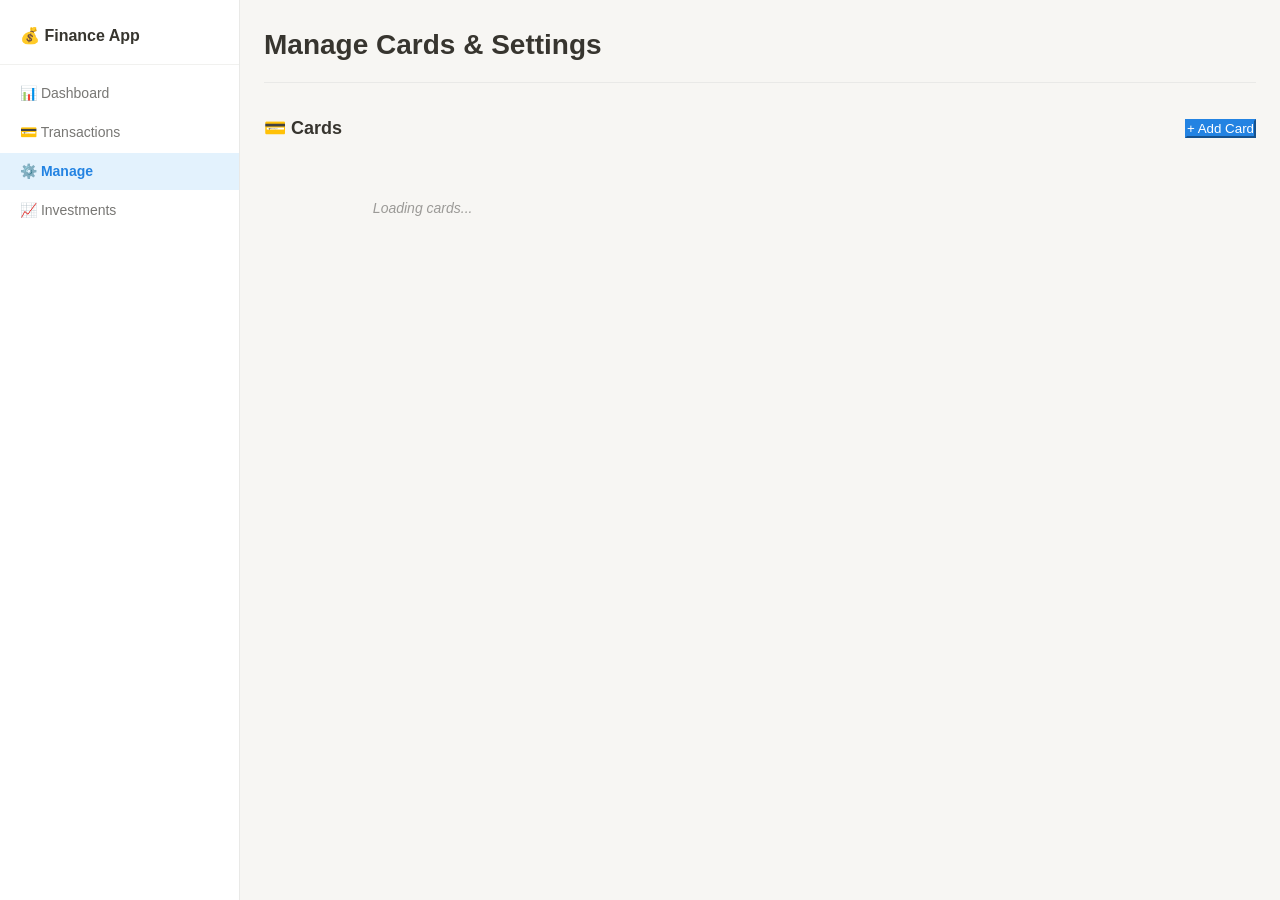
==== frontend/pages/manage.html @ 11c425e2 "Implemented complete frontend with Notion-inspired design - Created HTML pages for dashboard, transa" ====
<!DOCTYPE html>
<html lang="en">
<head>
    <meta charset="UTF-8">
    <meta name="viewport" content="width=device-width, initial-scale=1.0">
    <title>Manage - Personal Finance</title>
    <link rel="stylesheet" href="../css/finance-app.css">
</head>
<body>
    <div class="app-container">
        <!-- Navigation -->
        <nav class="sidebar">
            <div class="nav-header">
                <h2>💰 Finance App</h2>
            </div>
            <ul class="nav-menu">
                <li><a href="dashboard.html" class="nav-link">📊 Dashboard</a></li>
                <li><a href="transactions.html" class="nav-link">💳 Transactions</a></li>
                <li><a href="manage.html" class="nav-link active">⚙️ Manage</a></li>
                <li><a href="movements.html" class="nav-link">📈 Investments</a></li>
            </ul>
        </nav>

        <!-- Main Content -->
        <main class="main-content">
            <header class="page-header">
                <h1>Manage Cards & Settings</h1>
            </header>

            <!-- Cards Management -->
            <section class="cards-section">
                <div class="section-header">
                    <h3>💳 Cards</h3>
                    <button class="primary-btn" id="addCardBtn">+ Add Card</button>
                </div>
                <div class="cards-grid" id="cardsGrid">
                    <div class="loading">Loading cards...</div>
                </div>
            </section>

            <!-- Selected Card Details -->
            <section class="card-details-section" id="cardDetailsSection" style="display: none;">
                <div class="section-header">
                    <h3 id="selectedCardTitle">Card Details</h3>
                    <div class="card-actions">
                        <button class="secondary-btn" id="editCardBtn">Edit Card</button>
                        <button class="danger-btn" id="deleteCardBtn">Delete Card</button>
                    </div>
                </div>

                <!-- Sections Management -->
                <div class="subsection">
                    <div class="subsection-header">
                        <h4>📁 Sections</h4>
                        <button class="secondary-btn" id="addSectionBtn">+ Add Section</button>
                    </div>
                    <div class="sections-list" id="sectionsList">
                        <div class="empty-state">No sections found. Add one to organize your spending.</div>
                    </div>
                </div>

                <!-- Interest & Fees Management -->
                <div class="subsection">
                    <div class="subsection-header">
                        <h4>💰 Interest & Fees</h4>
                        <button class="secondary-btn" id="addInterestBtn">+ Add Interest/Fee</button>
                    </div>
                    <div class="interests-list" id="interestsList">
                        <div class="empty-state">No interest or fees configured.</div>
                    </div>
                </div>
            </section>
        </main>
    </div>

    <!-- Card Modal -->
    <div class="modal" id="cardModal">
        <div class="modal-content">
            <div class="modal-header">
                <h3 id="cardModalTitle">Add Card</h3>
                <button class="close-btn" id="closeCardModal">&times;</button>
            </div>
            <form id="cardForm">
                <div class="form-group">
                    <label for="cardName">Card Name:</label>
                    <input type="text" id="cardName" required placeholder="e.g., Main Checking, Credit Card">
                </div>
                <div class="form-group">
                    <label for="cardType">Card Type:</label>
                    <select id="cardType" required>
                        <option value="">Select Type</option>
                        <option value="debit">Debit Card</option>
                        <option value="credit">Credit Card</option>
                    </select>
                </div>
                <div class="form-group">
                    <label for="cardCurrency">Currency:</label>
                    <select id="cardCurrency">
                        <option value="MXN" selected>MXN (Mexican Peso)</option>
                        <option value="USD">USD (US Dollar)</option>
                        <option value="EUR">EUR (Euro)</option>
                        <option value="CAD">CAD (Canadian Dollar)</option>
                    </select>
                </div>
                <div class="form-group" id="balanceGroup">
                    <label for="initialBalance">Initial Balance:</label>
                    <input type="number" id="initialBalance" step="0.01" value="0">
                </div>
                <div class="form-group" id="creditLimitGroup" style="display: none;">
                    <label for="creditLimit">Credit Limit:</label>
                    <input type="number" id="creditLimit" step="0.01">
                </div>
                <div class="form-actions">
                    <button type="button" class="secondary-btn" id="cancelCardBtn">Cancel</button>
                    <button type="submit" class="primary-btn">Save Card</button>
                </div>
            </form>
        </div>
    </div>

    <!-- Section Modal -->
    <div class="modal" id="sectionModal">
        <div class="modal-content">
            <div class="modal-header">
                <h3 id="sectionModalTitle">Add Section</h3>
                <button class="close-btn" id="closeSectionModal">&times;</button>
            </div>
            <form id="sectionForm">
                <div class="form-group">
                    <label for="sectionName">Section Name:</label>
                    <input type="text" id="sectionName" required placeholder="e.g., Emergency, Birthday, Vacation">
                </div>
                <div class="form-group">
                    <label for="sectionBalance">Initial Balance:</label>
                    <input type="number" id="sectionBalance" step="0.01" value="0">
                    <small>For credit cards, this represents allocated credit limit</small>
                </div>
                <div class="form-actions">
                    <button type="button" class="secondary-btn" id="cancelSectionBtn">Cancel</button>
                    <button type="submit" class="primary-btn">Save Section</button>
                </div>
            </form>
        </div>
    </div>

    <!-- Interest/Fee Modal -->
    <div class="modal" id="interestModal">
        <div class="modal-content">
            <div class="modal-header">
                <h3 id="interestModalTitle">Add Interest/Fee</h3>
                <button class="close-btn" id="closeInterestModal">&times;</button>
            </div>
            <form id="interestForm">
                <div class="form-group">
                    <label for="interestName">Name:</label>
                    <input type="text" id="interestName" required placeholder="e.g., Annual Interest, Monthly Fee">
                </div>
                <div class="form-group">
                    <label for="interestRate">Rate (%):</label>
                    <input type="number" id="interestRate" step="0.0001" required placeholder="e.g., 2.5">
                </div>
                <div class="form-group">
                    <label class="checkbox-label">
                        <input type="checkbox" id="isFee">
                        This is a fee (subtract from balance)
                    </label>
                </div>
                <div class="form-group">
                    <label for="paymentFrequency">Payment Frequency:</label>
                    <select id="paymentFrequency">
                        <option value="daily">Daily</option>
                        <option value="weekly">Weekly</option>
                        <option value="monthly">Monthly</option>
                        <option value="quarterly">Quarterly</option>
                        <option value="annually" selected>Annually</option>
                    </select>
                </div>
                <div class="form-group">
                    <label for="compoundFrequency">Compound Frequency:</label>
                    <select id="compoundFrequency">
                        <option value="daily_365" selected>Daily (365 times/year)</option>
                        <option value="daily_360">Daily (360 times/year)</option>
                        <option value="weekly_52">Weekly (52 times/year)</option>
                        <option value="monthly_12">Monthly (12 times/year)</option>
                        <option value="quarterly_4">Quarterly (4 times/year)</option>
                        <option value="yearly_1">Yearly (1 time/year)</option>
                    </select>
                </div>
                <div class="form-group">
                    <label class="checkbox-label">
                        <input type="checkbox" id="isActive" checked>
                        Active
                    </label>
                </div>
                <div class="form-actions">
                    <button type="button" class="secondary-btn" id="cancelInterestBtn">Cancel</button>
                    <button type="submit" class="primary-btn">Save Interest/Fee</button>
                </div>
            </form>
        </div>
    </div>

    <script src="../js/utils.js"></script>
    <script src="../js/api.js"></script>
    <script src="../js/components.js"></script>
    <script src="../js/manage.js"></script>
</body>
</html>
---- frontend/css/finance-app.css ----
/* Notion-inspired Personal Finance App Styles */

/* CSS Reset and Base Styles */
* {
    margin: 0;
    padding: 0;
    box-sizing: border-box;
}

:root {
    /* Notion-inspired Color Palette */
    --bg-primary: #ffffff;
    --bg-secondary: #f7f6f3;
    --bg-tertiary: #f1f1ef;
    --text-primary: #37352f;
    --text-secondary: #787774;
    --text-tertiary: #9b9a97;
    --border-default: #e9e9e7;
    --border-light: #f1f1ef;
    --accent-blue: #2383e2;
    --accent-blue-light: #e3f2fd;
    --accent-green: #0f7b0f;
    --accent-green-light: #e8f5e8;
    --accent-red: #e03e3e;
    --accent-red-light: #ffeaea;
    --accent-yellow: #ffc400;
    --accent-yellow-light: #fff8e1;
    --shadow-default: 0 1px 3px rgba(15, 15, 15, 0.1);
    --shadow-medium: 0 2px 8px rgba(15, 15, 15, 0.1);
    --shadow-large: 0 4px 16px rgba(15, 15, 15, 0.15);
    --radius-default: 8px;
    --radius-large: 12px;
}

body {
    font-family: -apple-system, BlinkMacSystemFont, 'Segoe UI', Roboto, Helvetica, Arial, sans-serif;
    font-size: 14px;
    line-height: 1.5;
    color: var(--text-primary);
    background: var(--bg-secondary);
    -webkit-font-smoothing: antialiased;
    -moz-osx-font-smoothing: grayscale;
}

/* Layout */
.app-container {
    display: flex;
    min-height: 100vh;
}

/* Sidebar Navigation */
.sidebar {
    width: 240px;
    background: var(--bg-primary);
    border-right: 1px solid var(--border-default);
    display: flex;
    flex-direction: column;
    position: fixed;
    height: 100vh;
    z-index: 100;
}

.nav-header {
    padding: 24px 20px 16px;
    border-bottom: 1px solid var(--border-light);
}

.nav-header h2 {
    font-size: 16px;
    font-weight: 600;
    color: var(--text-primary);
}

.nav-menu {
    list-style: none;
    padding: 8px 0;
    flex: 1;
}

.nav-menu li {
    margin: 2px 0;
}

.nav-link {
    display: flex;
    align-items: center;
    padding: 8px 20px;
    text-decoration: none;
    color: var(--text-secondary);
    font-weight: 500;
    transition: all 0.15s ease;
    border-radius: 0;
}

.nav-link:hover {
    background: var(--bg-tertiary);
    color: var(--text-primary);
}

.nav-link.active {
    background: var(--accent-blue-light);
    color: var(--accent-blue);
    font-weight: 600;
}

/* Main Content */
.main-content {
    flex: 1;
    margin-left: 240px;
    padding: 24px;
    background: var(--bg-secondary);
    min-height: 100vh;
}

.page-header {
    display: flex;
    align-items: center;
    justify-content: space-between;
    margin-bottom: 32px;
    padding-bottom: 16px;
    border-bottom: 1px solid var(--border-default);
}

.page-header h1 {
    font-size: 28px;
    font-weight: 700;
    color: var(--text-primary);
    margin: 0;
}

/* Buttons */
.btn {
    display: inline-flex;
    align-items: center;
    padding: 8px 16px;
    border: 1px solid var(--border-default);
    border-radius: var(--radius-default);
    font-size: 14px;
    font-weight: 500;
    text-decoration: none;
    cursor: pointer;
    transition: all 0.15s ease;
    background: var(--bg-primary);
    color: var(--text-primary);
}

.primary-btn {
    background: var(--accent-blue);
    border-color: var(--accent-blue);
    color: white;
}

.primary-btn:hover {
    background: #1976d2;
    border-color: #1976d2;
}

.secondary-btn {
    background: var(--bg-primary);
    border-color: var(--border-default);
    color: var(--text-primary);
}

.secondary-btn:hover {
    background: var(--bg-tertiary);
}

.danger-btn {
    background: var(--accent-red);
    border-color: var(--accent-red);
    color: white;
}

.danger-btn:hover {
    background: #d32f2f;
    border-color: #d32f2f;
}

/* Summary Cards */
.summary-grid {
    display: grid;
    grid-template-columns: repeat(auto-fit, minmax(250px, 1fr));
    gap: 20px;
    margin-bottom: 32px;
}

.summary-card {
    background: var(--bg-primary);
    border: 1px solid var(--border-default);
    border-radius: var(--radius-large);
    padding: 20px;
    box-shadow: var(--shadow-default);
    transition: all 0.15s ease;
}

.summary-card:hover {
    box-shadow: var(--shadow-medium);
}

.card-header {
    display: flex;
    align-items: center;
    margin-bottom: 12px;
}

.card-icon {
    font-size: 20px;
    margin-right: 8px;
}

.card-header h3 {
    font-size: 14px;
    font-weight: 500;
    color: var(--text-secondary);
    margin: 0;
}

.card-value {
    font-size: 24px;
    font-weight: 700;
    color: var(--text-primary);
    margin-bottom: 4px;
}

.card-change {
    font-size: 12px;
    font-weight: 500;
    color: var(--text-tertiary);
}

.card-change.positive {
    color: var(--accent-green);
}

.card-change.negative {
    color: var(--accent-red);
}

/* Charts */
.charts-grid {
    display: grid;
    grid-template-columns: repeat(auto-fit, minmax(400px, 1fr));
    gap: 24px;
    margin-bottom: 32px;
}

.chart-container {
    background: var(--bg-primary);
    border: 1px solid var(--border-default);
    border-radius: var(--radius-large);
    padding: 20px;
    box-shadow: var(--shadow-default);
}

.chart-header {
    display: flex;
    align-items: center;
    justify-content: space-between;
    margin-bottom: 16px;
}

.chart-header h3 {
    font-size: 16px;
    font-weight: 600;
    color: var(--text-primary);
    margin: 0;
}

.chart-controls {
    display: flex;
    gap: 8px;
}

.chart-btn {
    padding: 4px 12px;
    font-size: 12px;
    border: 1px solid var(--border-default);
    border-radius: 6px;
    background: var(--bg-primary);
    color: var(--text-secondary);
    cursor: pointer;
    transition: all 0.15s ease;
}

.chart-btn.active, .chart-btn:hover {
    background: var(--accent-blue-light);
    border-color: var(--accent-blue);
    color: var(--accent-blue);
}

/* Tables */
.transaction-table-container, .positions-table-container, .movements-table-container {
    background: var(--bg-primary);
    border: 1px solid var(--border-default);
    border-radius: var(--radius-large);
    overflow: hidden;
    box-shadow: var(--shadow-default);
}

table {
    width: 100%;
    border-collapse: collapse;
    font-size: 14px;
}

th {
    background: var(--bg-tertiary);
    padding: 12px 16px;
    text-align: left;
    font-weight: 600;
    color: var(--text-primary);
    border-bottom: 1px solid var(--border-default);
}

td {
    padding: 12px 16px;
    border-bottom: 1px solid var(--border-light);
    color: var(--text-primary);
}

tr:hover {
    background: var(--bg-tertiary);
}

/* Forms and Modals */
.modal {
    display: none;
    position: fixed;
    top: 0;
    left: 0;
    width: 100%;
    height: 100%;
    background: rgba(15, 15, 15, 0.4);
    z-index: 1000;
    animation: fadeIn 0.15s ease;
}

.modal.show {
    display: flex;
    align-items: center;
    justify-content: center;
}

.modal-content {
    background: var(--bg-primary);
    border-radius: var(--radius-large);
    box-shadow: var(--shadow-large);
    max-width: 500px;
    width: 90%;
    max-height: 90vh;
    overflow-y: auto;
    animation: slideIn 0.15s ease;
}

.modal-content.large-modal {
    max-width: 800px;
}

.modal-header {
    display: flex;
    align-items: center;
    justify-content: space-between;
    padding: 20px 24px;
    border-bottom: 1px solid var(--border-default);
}

.modal-header h3 {
    font-size: 18px;
    font-weight: 600;
    color: var(--text-primary);
    margin: 0;
}

.close-btn {
    background: none;
    border: none;
    font-size: 24px;
    color: var(--text-tertiary);
    cursor: pointer;
    padding: 0;
    width: 32px;
    height: 32px;
    display: flex;
    align-items: center;
    justify-content: center;
    border-radius: 6px;
    transition: all 0.15s ease;
}

.close-btn:hover {
    background: var(--bg-tertiary);
    color: var(--text-primary);
}

.form-group {
    margin-bottom: 16px;
}

.form-row {
    display: grid;
    grid-template-columns: 1fr 1fr;
    gap: 16px;
}

label {
    display: block;
    font-size: 14px;
    font-weight: 500;
    color: var(--text-primary);
    margin-bottom: 6px;
}

input, select, textarea {
    width: 100%;
    padding: 10px 12px;
    border: 1px solid var(--border-default);
    border-radius: var(--radius-default);
    font-size: 14px;
    font-family: inherit;
    background: var(--bg-primary);
    color: var(--text-primary);
    transition: all 0.15s ease;
}

input:focus, select:focus, textarea:focus {
    outline: none;
    border-color: var(--accent-blue);
    box-shadow: 0 0 0 3px var(--accent-blue-light);
}

small {
    display: block;
    font-size: 12px;
    color: var(--text-tertiary);
    margin-top: 4px;
}

.checkbox-label {
    display: flex;
    align-items: center;
    cursor: pointer;
}

.checkbox-label input[type="checkbox"] {
    width: auto;
    margin-right: 8px;
}

.form-actions {
    padding: 20px 24px;
    border-top: 1px solid var(--border-default);
    display: flex;
    gap: 12px;
    justify-content: flex-end;
}

/* Filters */
.filters-section {
    background: var(--bg-primary);
    border: 1px solid var(--border-default);
    border-radius: var(--radius-large);
    padding: 20px;
    margin-bottom: 24px;
    display: flex;
    flex-wrap: wrap;
    gap: 16px;
    align-items: end;
}

.filter-group {
    display: flex;
    flex-direction: column;
    min-width: 150px;
}

.filter-group label {
    font-size: 12px;
    color: var(--text-secondary);
    margin-bottom: 4px;
}

.filter-group input, .filter-group select {
    padding: 8px 10px;
    font-size: 13px;
}

/* Section Headers */
.section-header {
    display: flex;
    align-items: center;
    justify-content: space-between;
    margin-bottom: 16px;
}

.section-header h3 {
    font-size: 18px;
    font-weight: 600;
    color: var(--text-primary);
    margin: 0;
}

/* Cards Grid */
.cards-grid {
    display: grid;
    grid-template-columns: repeat(auto-fill, minmax(280px, 1fr));
    gap: 20px;
    margin-bottom: 32px;
}

.card-item {
    background: var(--bg-primary);
    border: 1px solid var(--border-default);
    border-radius: var(--radius-large);
    padding: 20px;
    cursor: pointer;
    transition: all 0.15s ease;
    box-shadow: var(--shadow-default);
}

.card-item:hover {
    box-shadow: var(--shadow-medium);
    transform: translateY(-2px);
}

.card-item.selected {
    border-color: var(--accent-blue);
    box-shadow: 0 0 0 3px var(--accent-blue-light);
}

/* Positions Grid */
.positions-grid {
    display: grid;
    grid-template-columns: repeat(auto-fill, minmax(300px, 1fr));
    gap: 20px;
    margin-bottom: 24px;
}

.position-item {
    background: var(--bg-primary);
    border: 1px solid var(--border-default);
    border-radius: var(--radius-large);
    padding: 20px;
    cursor: pointer;
    transition: all 0.15s ease;
    box-shadow: var(--shadow-default);
}

.position-item:hover {
    box-shadow: var(--shadow-medium);
}

/* Loading and Empty States */
.loading {
    display: flex;
    align-items: center;
    justify-content: center;
    padding: 40px;
    color: var(--text-tertiary);
    font-style: italic;
}

.empty-state {
    display: flex;
    align-items: center;
    justify-content: center;
    padding: 40px;
    color: var(--text-tertiary);
    font-style: italic;
    text-align: center;
    border: 2px dashed var(--border-default);
    border-radius: var(--radius-large);
    background: var(--bg-primary);
}

/* Pagination */
.pagination {
    display: flex;
    align-items: center;
    justify-content: center;
    gap: 8px;
    margin-top: 24px;
}

.pagination-btn {
    padding: 8px 12px;
    border: 1px solid var(--border-default);
    border-radius: var(--radius-default);
    background: var(--bg-primary);
    color: var(--text-primary);
    cursor: pointer;
    transition: all 0.15s ease;
    font-size: 14px;
}

.pagination-btn:hover:not(.disabled) {
    background: var(--bg-tertiary);
}

.pagination-btn.active {
    background: var(--accent-blue);
    border-color: var(--accent-blue);
    color: white;
}

.pagination-btn.disabled {
    opacity: 0.5;
    cursor: not-allowed;
}

/* Responsive Design */
@media (max-width: 768px) {
    .sidebar {
        transform: translateX(-100%);
        transition: transform 0.3s ease;
    }

    .sidebar.open {
        transform: translateX(0);
    }

    .main-content {
        margin-left: 0;
        padding: 16px;
    }

    .summary-grid {
        grid-template-columns: 1fr;
    }

    .charts-grid {
        grid-template-columns: 1fr;
    }

    .filters-section {
        flex-direction: column;
        align-items: stretch;
    }

    .filter-group {
        min-width: auto;
    }
}

/* Animations */
@keyframes fadeIn {
    from { opacity: 0; }
    to { opacity: 1; }
}

@keyframes slideIn {
    from {
        opacity: 0;
        transform: translateY(-20px) scale(0.95);
    }
    to {
        opacity: 1;
        transform: translateY(0) scale(1);
    }
}

/* Utility Classes */
.text-positive { color: var(--accent-green); }
.text-negative { color: var(--accent-red); }
.text-neutral { color: var(--text-tertiary); }
.font-mono { font-family: 'SF Mono', Monaco, 'Cascadia Code', 'Roboto Mono', Consolas, 'Courier New', monospace; }
.sr-only { position: absolute; width: 1px; height: 1px; padding: 0; margin: -1px; overflow: hidden; clip: rect(0, 0, 0, 0); white-space: nowrap; border: 0; }
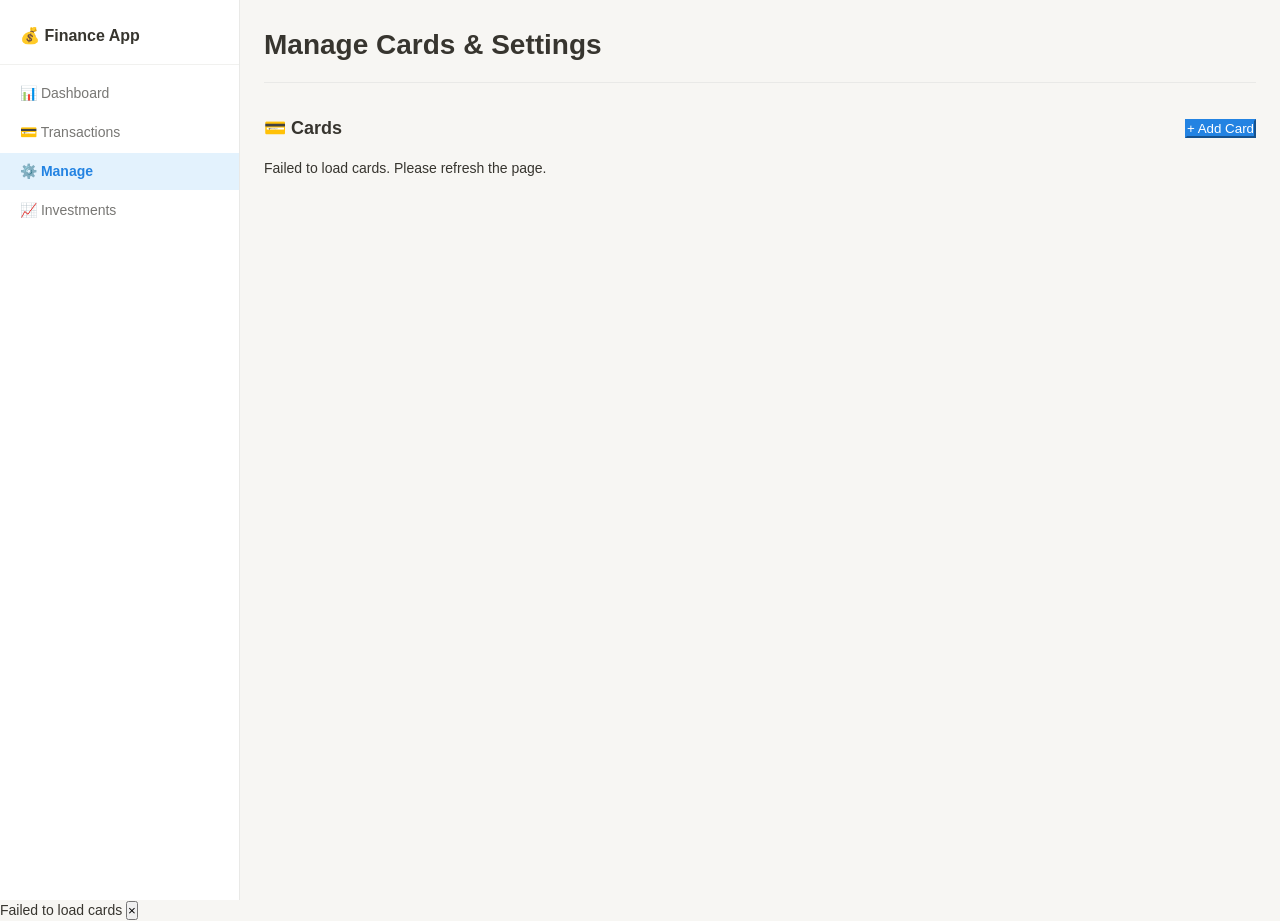
==== commit 52f7d102: "general update to files" ====
--- a/frontend/pages/manage.html
+++ b/frontend/pages/manage.html
@@ -14,10 +14,10 @@
                 <h2>💰 Finance App</h2>
             </div>
             <ul class="nav-menu">
-                <li><a href="dashboard.html" class="nav-link">📊 Dashboard</a></li>
-                <li><a href="transactions.html" class="nav-link">💳 Transactions</a></li>
-                <li><a href="manage.html" class="nav-link active">⚙️ Manage</a></li>
-                <li><a href="movements.html" class="nav-link">📈 Investments</a></li>
+                <li><a href="/pages/dashboard.html" class="nav-link">📊 Dashboard</a></li>
+                <li><a href="/pages/transactions.html" class="nav-link">💳 Transactions</a></li>
+                <li><a href="/pages/manage.html" class="nav-link active">⚙️ Manage</a></li>
+                <li><a href="/pages/movements.html" class="nav-link">📈 Investments</a></li>
             </ul>
         </nav>
 
@@ -83,11 +83,11 @@
             <form id="cardForm">
                 <div class="form-group">
                     <label for="cardName">Card Name:</label>
-                    <input type="text" id="cardName" required placeholder="e.g., Main Checking, Credit Card">
+                    <input type="text" id="cardName" name="cardName" required placeholder="e.g., Main Checking, Credit Card">
                 </div>
                 <div class="form-group">
                     <label for="cardType">Card Type:</label>
-                    <select id="cardType" required>
+                    <select id="cardType" name="cardType" required>
                         <option value="">Select Type</option>
                         <option value="debit">Debit Card</option>
                         <option value="credit">Credit Card</option>
@@ -95,7 +95,7 @@
                 </div>
                 <div class="form-group">
                     <label for="cardCurrency">Currency:</label>
-                    <select id="cardCurrency">
+                    <select id="cardCurrency" name="cardCurrency">
                         <option value="MXN" selected>MXN (Mexican Peso)</option>
                         <option value="USD">USD (US Dollar)</option>
                         <option value="EUR">EUR (Euro)</option>
@@ -104,11 +104,11 @@
                 </div>
                 <div class="form-group" id="balanceGroup">
                     <label for="initialBalance">Initial Balance:</label>
-                    <input type="number" id="initialBalance" step="0.01" value="0">
+                    <input type="number" id="initialBalance" name="initialBalance" step="0.01" value="0">
                 </div>
                 <div class="form-group" id="creditLimitGroup" style="display: none;">
                     <label for="creditLimit">Credit Limit:</label>
-                    <input type="number" id="creditLimit" step="0.01">
+                    <input type="number" id="creditLimit" name="creditLimit" step="0.01">
                 </div>
                 <div class="form-actions">
                     <button type="button" class="secondary-btn" id="cancelCardBtn">Cancel</button>
@@ -128,11 +128,11 @@
             <form id="sectionForm">
                 <div class="form-group">
                     <label for="sectionName">Section Name:</label>
-                    <input type="text" id="sectionName" required placeholder="e.g., Emergency, Birthday, Vacation">
+                    <input type="text" id="sectionName" name="sectionName" required placeholder="e.g., Emergency, Birthday, Vacation">
                 </div>
                 <div class="form-group">
                     <label for="sectionBalance">Initial Balance:</label>
-                    <input type="number" id="sectionBalance" step="0.01" value="0">
+                    <input type="number" id="sectionBalance" name="sectionBalance" step="0.01" value="0">
                     <small>For credit cards, this represents allocated credit limit</small>
                 </div>
                 <div class="form-actions">
@@ -153,21 +153,21 @@
             <form id="interestForm">
                 <div class="form-group">
                     <label for="interestName">Name:</label>
-                    <input type="text" id="interestName" required placeholder="e.g., Annual Interest, Monthly Fee">
+                    <input type="text" id="interestName" name="interestName" required placeholder="e.g., Annual Interest, Monthly Fee">
                 </div>
                 <div class="form-group">
                     <label for="interestRate">Rate (%):</label>
-                    <input type="number" id="interestRate" step="0.0001" required placeholder="e.g., 2.5">
+                    <input type="number" id="interestRate" name="interestRate" step="0.0001" required placeholder="e.g., 2.5">
                 </div>
                 <div class="form-group">
                     <label class="checkbox-label">
-                        <input type="checkbox" id="isFee">
+                        <input type="checkbox" id="isFee" name="isFee">
                         This is a fee (subtract from balance)
                     </label>
                 </div>
                 <div class="form-group">
                     <label for="paymentFrequency">Payment Frequency:</label>
-                    <select id="paymentFrequency">
+                    <select id="paymentFrequency" name="paymentFrequency">
                         <option value="daily">Daily</option>
                         <option value="weekly">Weekly</option>
                         <option value="monthly">Monthly</option>
@@ -177,7 +177,7 @@
                 </div>
                 <div class="form-group">
                     <label for="compoundFrequency">Compound Frequency:</label>
-                    <select id="compoundFrequency">
+                    <select id="compoundFrequency" name="compoundFrequency">
                         <option value="daily_365" selected>Daily (365 times/year)</option>
                         <option value="daily_360">Daily (360 times/year)</option>
                         <option value="weekly_52">Weekly (52 times/year)</option>
@@ -188,7 +188,7 @@
                 </div>
                 <div class="form-group">
                     <label class="checkbox-label">
-                        <input type="checkbox" id="isActive" checked>
+                        <input type="checkbox" id="isActive" name="isActive" checked>
                         Active
                     </label>
                 </div>
--- a/frontend/css/finance-app.css
+++ b/frontend/css/finance-app.css
@@ -288,6 +288,13 @@
     color: var(--accent-blue);
 }
 
+/* Chart Canvas Constraints */
+.chart-container canvas {
+    max-height: 400px !important;
+    height: 300px !important;
+    width: 100% !important;
+}
+
 /* Tables */
 .transaction-table-container, .positions-table-container, .movements-table-container {
     background: var(--bg-primary);
